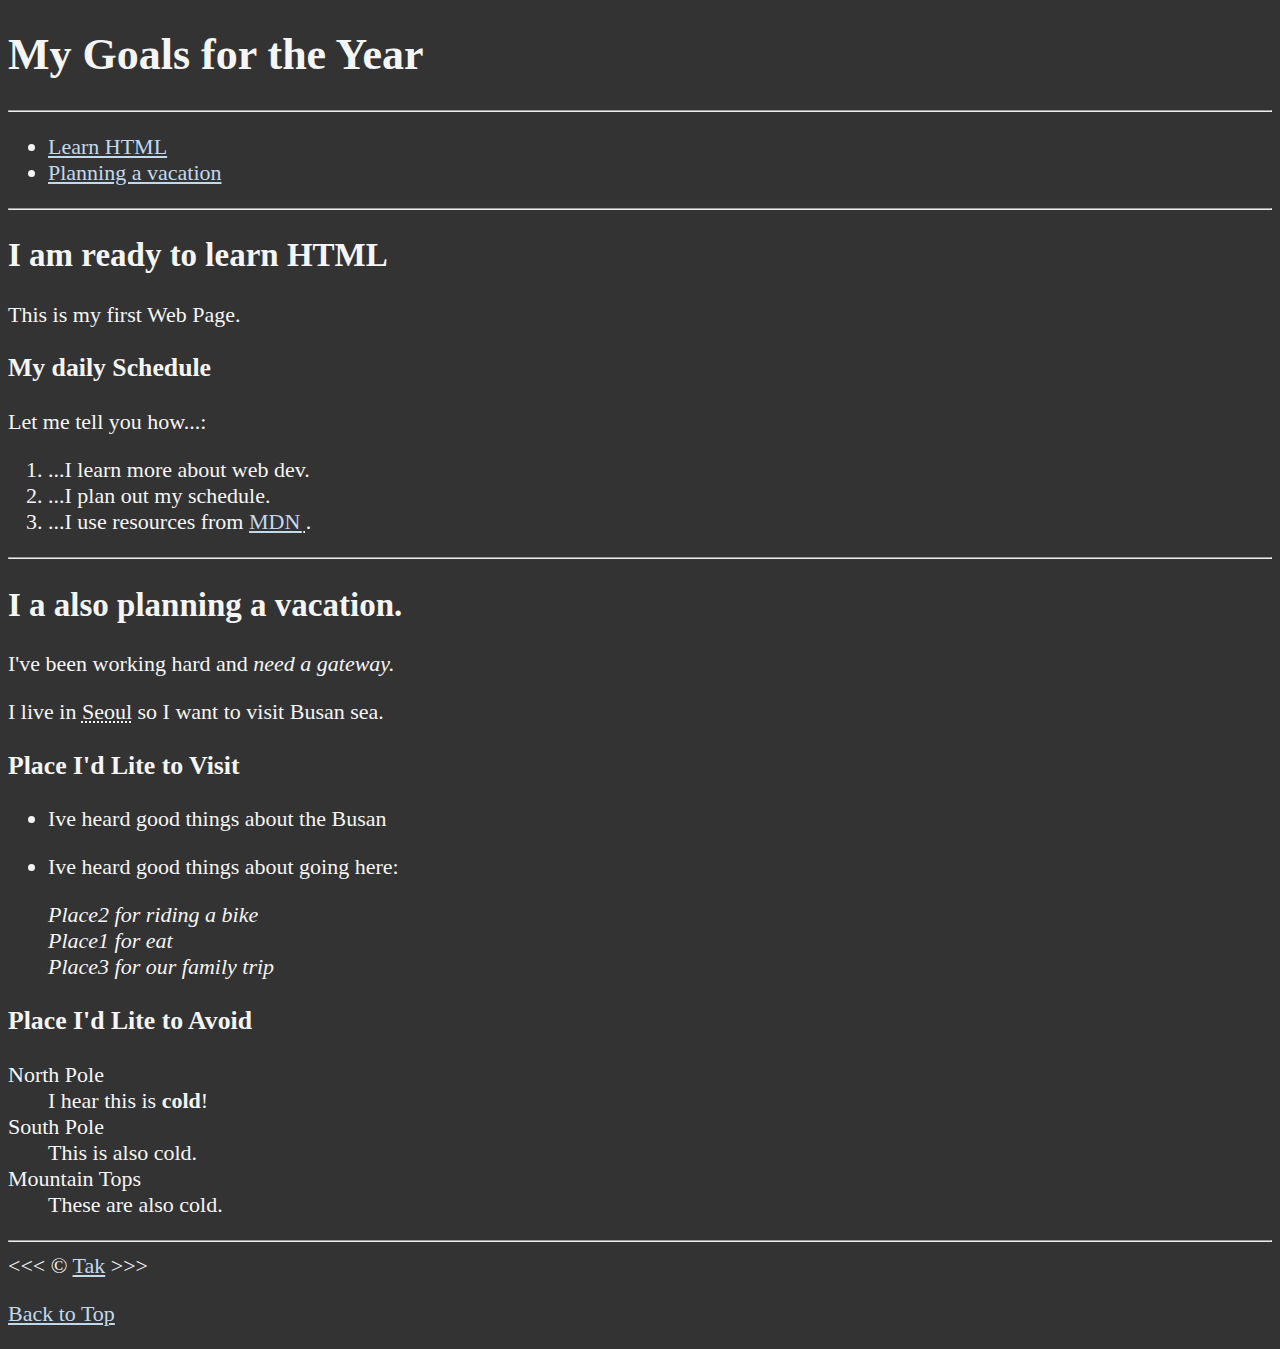
==== html/Learn_HTML/index.html @ 9e0ed446 "learn_HTML ~chap5" ====
<!DOCTYPE html>
<html lang = "en">

<head>
    <meta charset="UTF-8">
    <meta name = "author" content="Tak">
    <meta name= "description" content="This page contains all the things I am learning how to  create as I learn html.">
    <title>My first Web Page</title>
    <link rel="icon" href="html5.png" type="image/x-icon">
    <link rel="stylesheet" href="main.css" type="text/css">
</head>

<body>
    <h1>My Goals for the Year</h1>

    <hr>
    
    <nav>
        <ul>
            <li>
                <a href="#html">Learn HTML</a>
            </li>
            <li>
                <a href="#vacation">Planning a vacation</a>
            </li>
        </ul>
    </nav>

    <hr>
    <section id="html">
        <h2>I am ready to learn HTML</h2>
        <p>This is my first Web Page.</p>

        <h3>My daily Schedule</h3>
        <p>Let me tell you how...: </p>
        <ol>
            <li>...I learn more about web dev. </li>
            <li>...I plan out my schedule. </li>
            <li>...I use resources from <abbr title="Mozilla Dveloper Network">
                <a href="https://developer.mozilla.org/ko/"> MDN</a>
            </abbr>. </li>
        </ol>
    </section>

    <hr>
    <section id="vacation">
        <h2>I a also planning a vacation.</h2>
        
        <p>I've been working hard and <em>need a gateway.</em> </p>    
        <p>I live in <abbr title= "Capital of South Korea">Seoul</abbr> so I want to visit Busan sea.</p>

        <h3>Place I'd Lite to Visit</h3>
        <ul>
            <li><p>Ive heard good things about the Busan</p></li>
            <li>
                <p>Ive heard good things about going here:</p>

                <address>
                    Place2 for riding a bike <br>
                    Place1 for eat <br>
                    Place3 for our family trip <br>
                </address>

            </li>
        </ul> 
        <!-- TODO: add more places -->

        <h3>Place I'd Lite to Avoid</h3>
        <dl>
            <dt>North Pole</dt>
            <dd>I hear this is <strong> cold</strong>!</dd>

            <dt>South Pole</dt>
            <dd>This is also cold.</dd>

            <dt>Mountain Tops</dt>
            <dd>These are also cold.</dd>
        </dl>    
    </section>
    <hr>
    
    <!-- 
        Link Text Rule #1. Avoid printing the full web address to the page 
        Link Text Rule #2. Avoid "links to" phrase. We all know it is a link 
        Link Text Rule #3. Keep your link text short. Exact topic. Not sentences. 
        Link Text Rule #4. No links that say "click here". It provides no meaning. 
    -->
    &lt;&lt;&lt; &copy; <a href="about.html">Tak</a>  &gt;&gt;&gt; 
    <p>
        <a href="#">Back to Top</a>
    </p>
</body>
</html>
---- html/Learn_HTML/main.css ----
html {
    font-size: 22px;
}
body {
    background-color: #333;
    color: whitesmoke;
}

a{
    color:rgb(194, 217, 236)
}
a:visited{
    color: rgb(115, 163, 126);
}

a:hover, a:active{
    color: rgb(156, 91, 91)
}
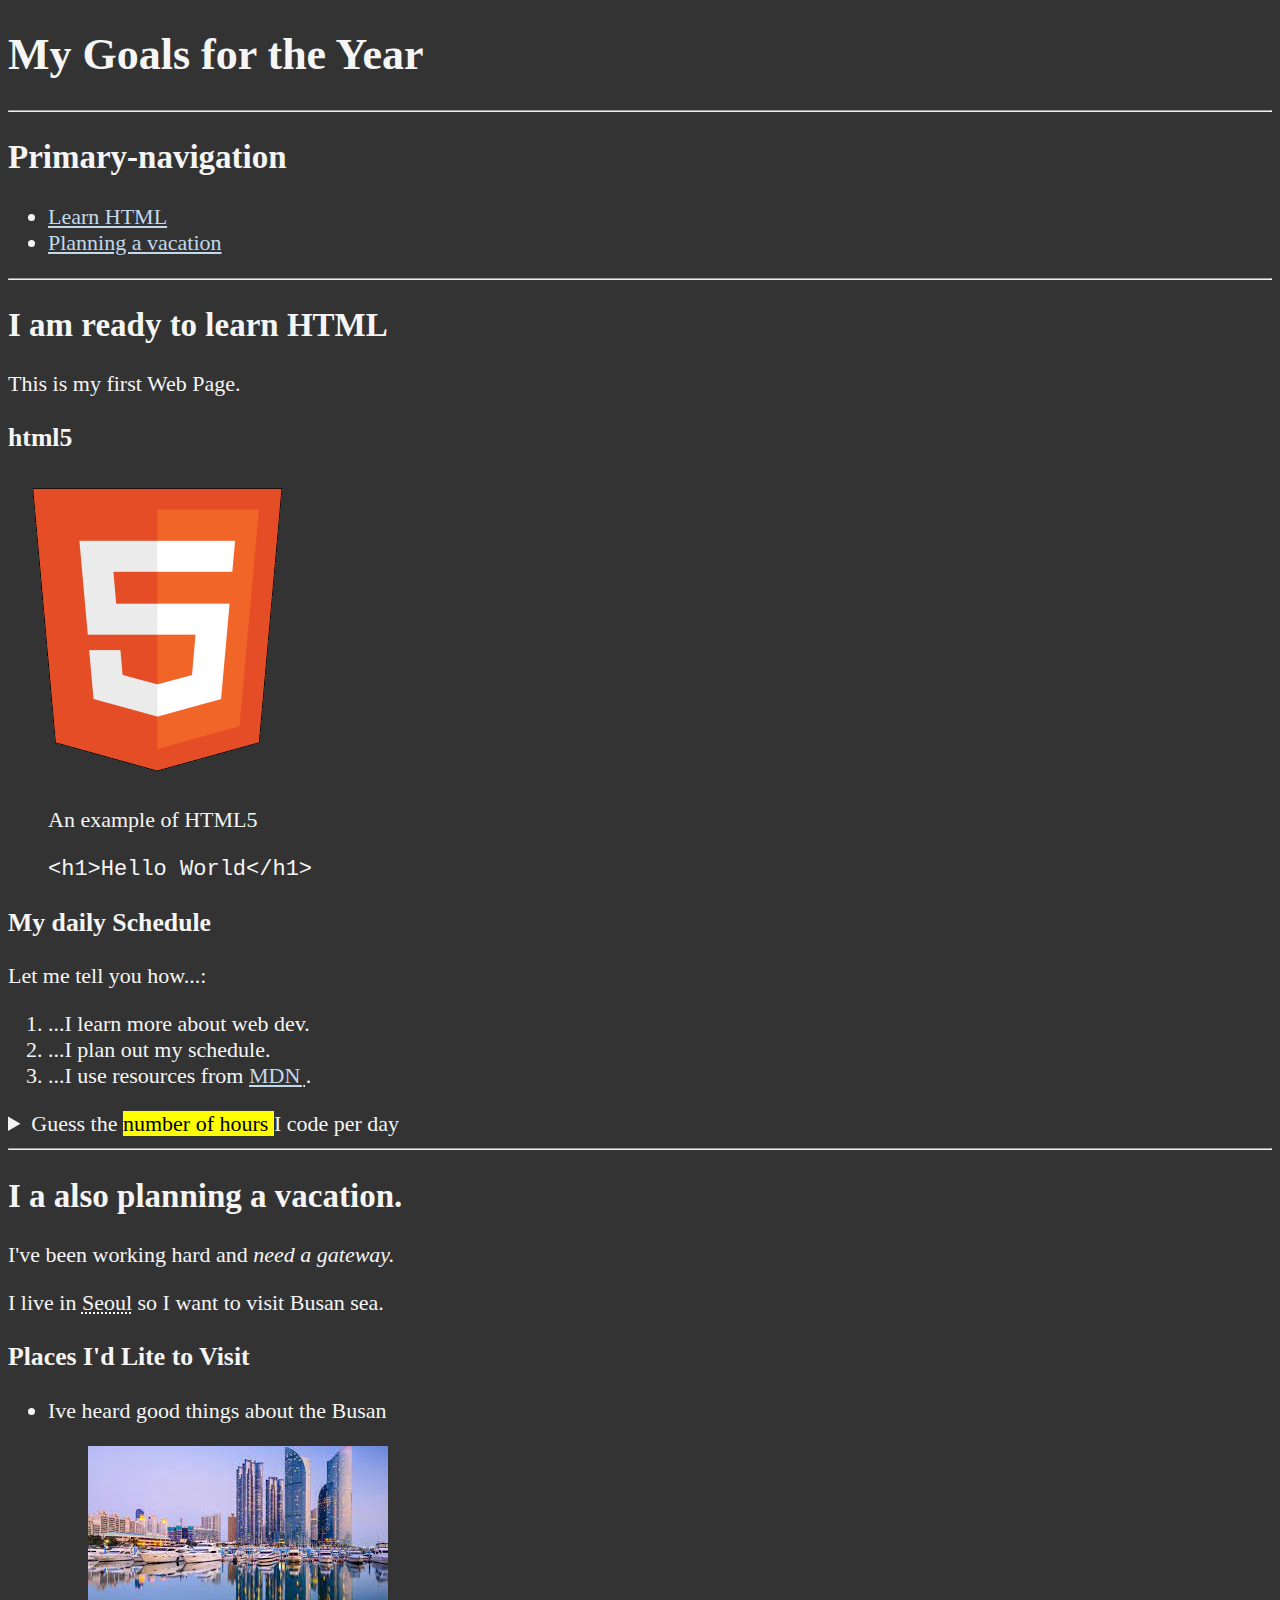
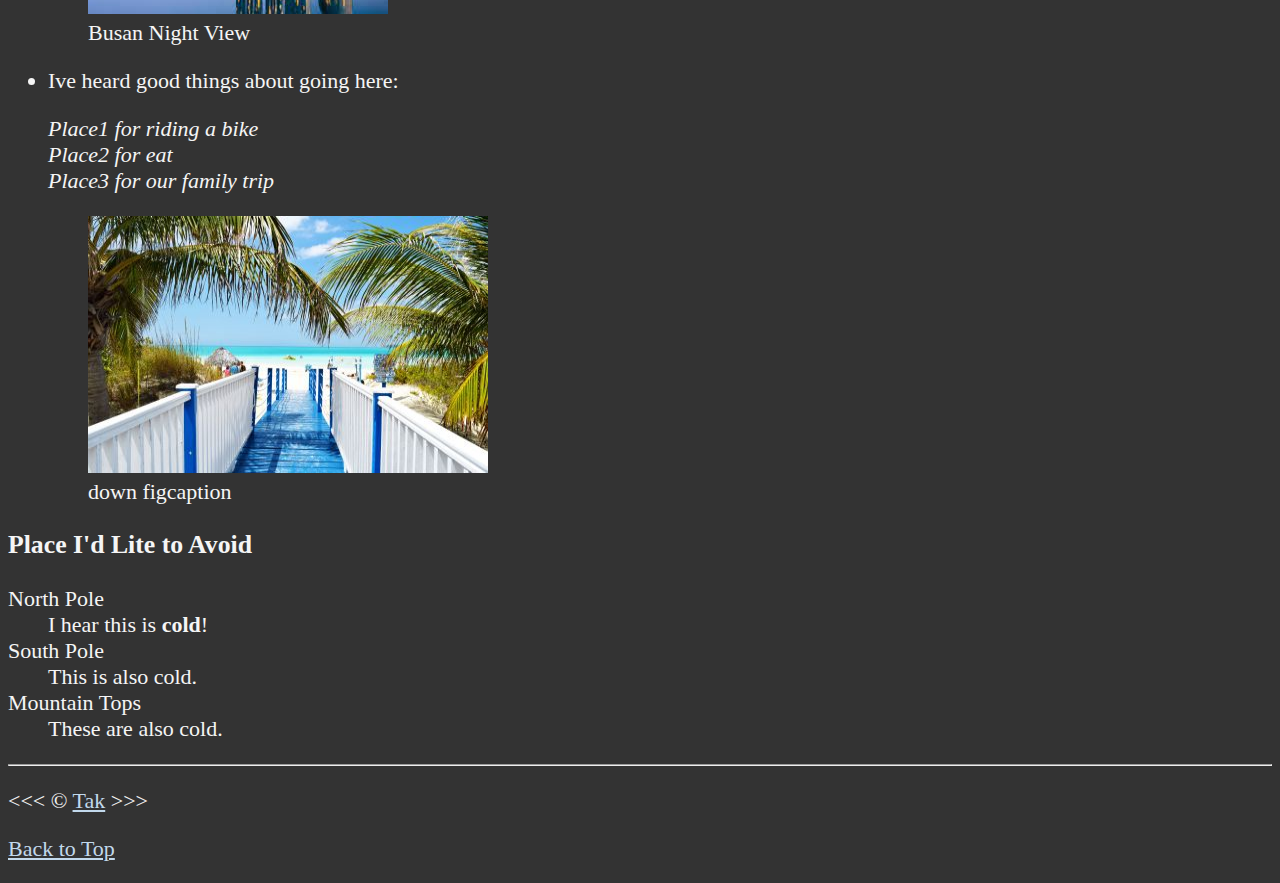
==== commit fc7d1c8b: "Learn HTML ~chap7" ====
--- a/html/Learn_HTML/index.html
+++ b/html/Learn_HTML/index.html
@@ -1,93 +1,139 @@
 <!DOCTYPE html>
-<html lang = "en">
+<html lang="en">
 
 <head>
     <meta charset="UTF-8">
-    <meta name = "author" content="Tak">
-    <meta name= "description" content="This page contains all the things I am learning how to  create as I learn html.">
+    <meta name="author" content="Tak">
+    <meta name="description" content="This page contains all the things I am learning how to  create as I learn html.">
     <title>My first Web Page</title>
     <link rel="icon" href="html5.png" type="image/x-icon">
     <link rel="stylesheet" href="main.css" type="text/css">
 </head>
 
 <body>
-    <h1>My Goals for the Year</h1>
+    <header>
+        <h1>My Goals for the Year</h1>
 
+        <hr>
+
+        <nav aria-labelledby="primary-navigation">
+            <h2 id="primary-navigation"> Primary-navigation</h2>
+            <ul>
+                <li>
+                    <a href="#html">Learn HTML</a>
+                </li>
+                <li>
+                    <a href="#vacation">Planning a vacation</a>
+                </li>
+            </ul>
+        </nav>
+    </header>
     <hr>
-    
-    <nav>
-        <ul>
-            <li>
-                <a href="#html">Learn HTML</a>
-            </li>
-            <li>
-                <a href="#vacation">Planning a vacation</a>
-            </li>
-        </ul>
-    </nav>
+    <main>
+        <section id="html">
+            <h2>I am ready to learn HTML</h2>
+            <p>This is my first Web Page.</p>
+            <article>
+                <h3>html5</h3>
+                <img src="images/html_logo_300x300.png" alt="HTML5 Logo" title="I am learning HTML5" width="300"
+                    height="300">
+                <figure>
+                    <figcaption>An example of HTML5</figcaption>
+                    <p>
+                        <code>&lt;h1&gt;Hello World&lt;/h1&gt;</code>
+                    </p>
 
-    <hr>
-    <section id="html">
-        <h2>I am ready to learn HTML</h2>
-        <p>This is my first Web Page.</p>
+                </figure>
+            </article>
+            <article>
+                <h3>My daily Schedule</h3>
+                <p>Let me tell you how...: </p>
+                <ol>
+                    <li>...I learn more about web dev. </li>
+                    <li>...I plan out my schedule. </li>
+                    <li>...I use resources from <abbr title="Mozilla Dveloper Network">
+                            <a href="https://developer.mozilla.org/ko/"> MDN</a>
+                        </abbr>. </li>
+                </ol>
+                <aside>
+                    <details>
+                        <summary>Guess the <mark>number of hours </mark>I code per day</summary>
+                        <p>I start at <time datetime="08:00">8 am</time> and I write code for <time datetime="PT3H">3
+                                hours</time> every morning.</p>
+                    </details>
+                </aside>
+            </article>
+        </section>
 
-        <h3>My daily Schedule</h3>
-        <p>Let me tell you how...: </p>
-        <ol>
-            <li>...I learn more about web dev. </li>
-            <li>...I plan out my schedule. </li>
-            <li>...I use resources from <abbr title="Mozilla Dveloper Network">
-                <a href="https://developer.mozilla.org/ko/"> MDN</a>
-            </abbr>. </li>
-        </ol>
-    </section>
+        <hr>
+        <section id="vacation">
+            <h2>I a also planning a vacation.</h2>
 
-    <hr>
-    <section id="vacation">
-        <h2>I a also planning a vacation.</h2>
-        
-        <p>I've been working hard and <em>need a gateway.</em> </p>    
-        <p>I live in <abbr title= "Capital of South Korea">Seoul</abbr> so I want to visit Busan sea.</p>
+            <p>I've been working hard and <em>need a gateway.</em> </p>
+            <p>I live in <abbr title="Capital of South Korea">Seoul</abbr> so I want to visit Busan sea.</p>
 
-        <h3>Place I'd Lite to Visit</h3>
-        <ul>
-            <li><p>Ive heard good things about the Busan</p></li>
-            <li>
-                <p>Ive heard good things about going here:</p>
+            <article>
+                <h3>Places I'd Lite to Visit</h3>
+                <ul>
+                    <li>
+                        <p>Ive heard good things about the Busan</p>
+                        <figure>
+                            <img src="images/busan.jpg" alt="busan city" title="I visited Busan 2 years ago" width="300"
+                                height="168" loading="lazy">
+                            <figcaption>
+                                Busan Night View
+                            </figcaption>
+                        </figure>
+                    </li>
+                    <li>
+                        <p>Ive heard good things about going here:</p>
 
-                <address>
-                    Place2 for riding a bike <br>
-                    Place1 for eat <br>
-                    Place3 for our family trip <br>
-                </address>
+                        <address>
+                            Place1 for riding a bike <br>
+                            Place2 for eat <br>
+                            Place3 for our family trip <br>
+                        </address>
+                        <figure>
+                            <img src="images/vacation.jpg" alt="Cancun Vacation" title="It's 5 o'clock Somewhere!"
+                                width="400" height="257" loading="lazy">
+                            <figcaption>
+                                down figcaption
+                            </figcaption>
+                        </figure>
+                    </li>
+                </ul>
+            </article>
+            <!-- TODO: add more places -->
+            <article>
+                <h3>Place I'd Lite to Avoid</h3>
+                <dl>
+                    <dt>North Pole</dt>
+                    <dd>I hear this is <strong> cold</strong>!</dd>
 
-            </li>
-        </ul> 
-        <!-- TODO: add more places -->
+                    <dt>South Pole</dt>
+                    <dd>This is also cold.</dd>
 
-        <h3>Place I'd Lite to Avoid</h3>
-        <dl>
-            <dt>North Pole</dt>
-            <dd>I hear this is <strong> cold</strong>!</dd>
+                    <dt>Mountain Tops</dt>
+                    <dd>These are also cold.</dd>
+                </dl>
+            </article>
+        </section>
+        <hr>
+    </main>
+    <footer>
+        <p>
+            <!-- 
+                Link Text Rule #1. Avoid printing the full web address to the page 
+                Link Text Rule #2. Avoid "links to" phrase. We all know it is a link 
+                Link Text Rule #3. Keep your link text short. Exact topic. Not sentences. 
+                Link Text Rule #4. No links that say "click here". It provides no meaning. 
+            -->
+            &lt;&lt;&lt; &copy; <a href="about.html">Tak</a> &gt;&gt;&gt;
+        </p>
+        <p>
+            <a href="#">Back to Top</a>
+        </p>
+    </footer>
+</body>
 
-            <dt>South Pole</dt>
-            <dd>This is also cold.</dd>
-
-            <dt>Mountain Tops</dt>
-            <dd>These are also cold.</dd>
-        </dl>    
-    </section>
-    <hr>
-    
-    <!-- 
-        Link Text Rule #1. Avoid printing the full web address to the page 
-        Link Text Rule #2. Avoid "links to" phrase. We all know it is a link 
-        Link Text Rule #3. Keep your link text short. Exact topic. Not sentences. 
-        Link Text Rule #4. No links that say "click here". It provides no meaning. 
-    -->
-    &lt;&lt;&lt; &copy; <a href="about.html">Tak</a>  &gt;&gt;&gt; 
-    <p>
-        <a href="#">Back to Top</a>
-    </p>
-</body>
 </html>